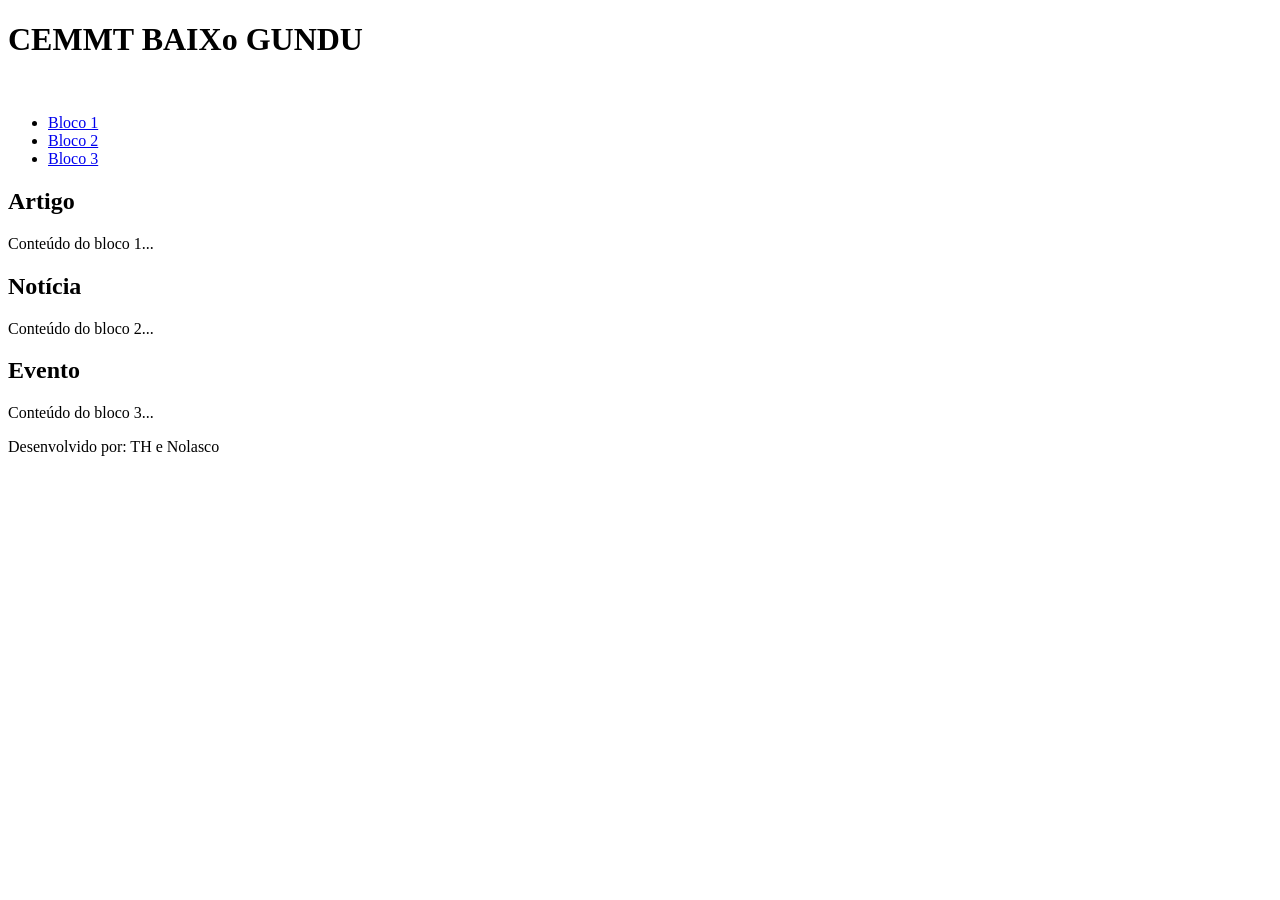
==== aula27.html @ b431bbfb "Create aula27.html" ====
<!DOCTYPE html>
<html lang="pt-BR">
<head>
    <meta charset="UTF-8">
    <meta name="viewport" content="width=device-width, initial-scale=1.0">
    <title>Meu Site</title>
    <link rel="stylesheet" href="styles.css">
</head>
<body>
    <header>
        <div class="container">
            <h1>CEMMT BAIXo GUNDU</h1>
            <img src="caminho_para_logo.png" alt="">
        </div>
    </header>

    <nav>
        <div class="container">
            <ul>
                <li><a href="#bloco1">Bloco 1</a></li>
                <li><a href="#bloco2">Bloco 2</a></li>
                <li><a href="#bloco3">Bloco 3</a></li>
            </ul>
        </div>
    </nav>

    <main>
        <section id="bloco1" class="bloco">
            <h2>Artigo</h2>
            <p>Conteúdo do bloco 1...</p>
        </section>

        <section id="bloco2" class="bloco">
            <h2>Notícia</h2>
            <p>Conteúdo do bloco 2...</p>
        </section>

        <section id="bloco3" class="bloco">
            <h2>Evento</h2>
            <p>Conteúdo do bloco 3...</p>
        </section>
    </main>

    <footer>
        <div class="container">
            <p>Desenvolvido por: TH e Nolasco</p>
        </div>
    </footer>
</body>
</html>
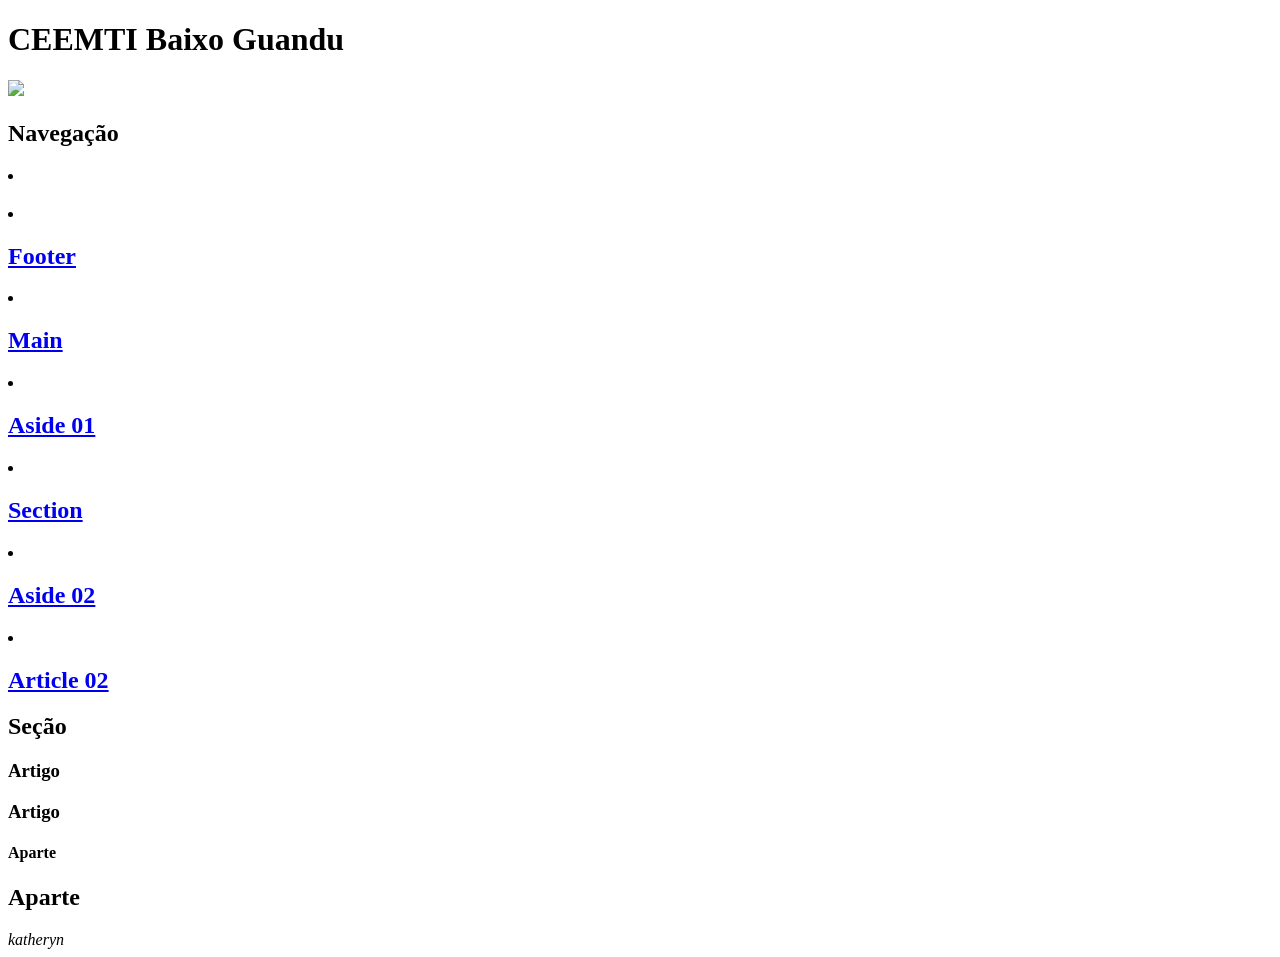
==== commit 24e1a162: "Update aula27.html" ====
--- a/aula27.html
+++ b/aula27.html
@@ -1,50 +1,44 @@
-<!DOCTYPE html>
-<html lang="pt-BR">
-<head>
-    <meta charset="UTF-8">
-    <meta name="viewport" content="width=device-width, initial-scale=1.0">
-    <title>Meu Site</title>
-    <link rel="stylesheet" href="styles.css">
-</head>
-<body>
-    <header>
-        <div class="container">
-            <h1>CEMMT BAIXo GUNDU</h1>
-            <img src="caminho_para_logo.png" alt="">
-        </div>
-    </header>
+<!doctype html>
+<html lang = "pt-br">
+	<head>
+		<meta charset = "utf-8">
+    <link rel="stylesheet" type="text/css" href="style.css" media="screen" />
+	</head>
+	<body id="body">
+		<header id="header">
+      <h1 id="nome1"> CEEMTI Baixo Guandu </h1>
+      <img src="logo.png"/>
+			<nav id="nav">
+				<h1 id="titulo">  Navegação </h1>
+				<li> <a href="#um"> <h1 class="nome" Article 01 </h1> </a> </li>
+				<li> <a href="#footer"> <h1 class="nome"> Footer </h1> </a> </li>
+				<li> <a href="#main"> <h1 class="nome"> Main </h1> </a> </li>
+				<li> <a href="#tres"> <h1 class="nome"> Aside 01 </h1> </a> </li>
+				<li> <a href="#meio"> <h1 class="nome"> Section </h1> </a> </li>
+				<li> <a href="#quatro"> <h1 class="nome"> Aside 02 </h1> </a> </li>
+				<li> <a href="#dois"> <h1 class="nome"> Article 02 </h1> </a> </li>
+			</nav>
+		</header>
+	 	 <main id="main">
+			<section id="meio">
+				<h1 class="nome"> Seção </h1>
+				<article id="um">
+					<h1 class="nome"> Artigo </h1>
+				</article>
+				<article id="dois">
+					<h1 class="nome"> Artigo </h1>
+					<aside id="tres">
+						<h1 class="nome">  Aparte </h1>
+					</aside>
+				</article>
+			</section>
+			 <aside id="quatro">
+				<h1 class="nome">  Aparte </h1> 
+			 </aside>
+		</main>
 
-    <nav>
-        <div class="container">
-            <ul>
-                <li><a href="#bloco1">Bloco 1</a></li>
-                <li><a href="#bloco2">Bloco 2</a></li>
-                <li><a href="#bloco3">Bloco 3</a></li>
-            </ul>
-        </div>
-    </nav>
-
-    <main>
-        <section id="bloco1" class="bloco">
-            <h2>Artigo</h2>
-            <p>Conteúdo do bloco 1...</p>
-        </section>
-
-        <section id="bloco2" class="bloco">
-            <h2>Notícia</h2>
-            <p>Conteúdo do bloco 2...</p>
-        </section>
-
-        <section id="bloco3" class="bloco">
-            <h2>Evento</h2>
-            <p>Conteúdo do bloco 3...</p>
-        </section>
-    </main>
-
-    <footer>
-        <div class="container">
-            <p>Desenvolvido por: TH e Nolasco</p>
-        </div>
-    </footer>
-</body>
+		<footer id="footer">
+			<i>katheryn</i>
+		</footer>
+	</body>
 </html>
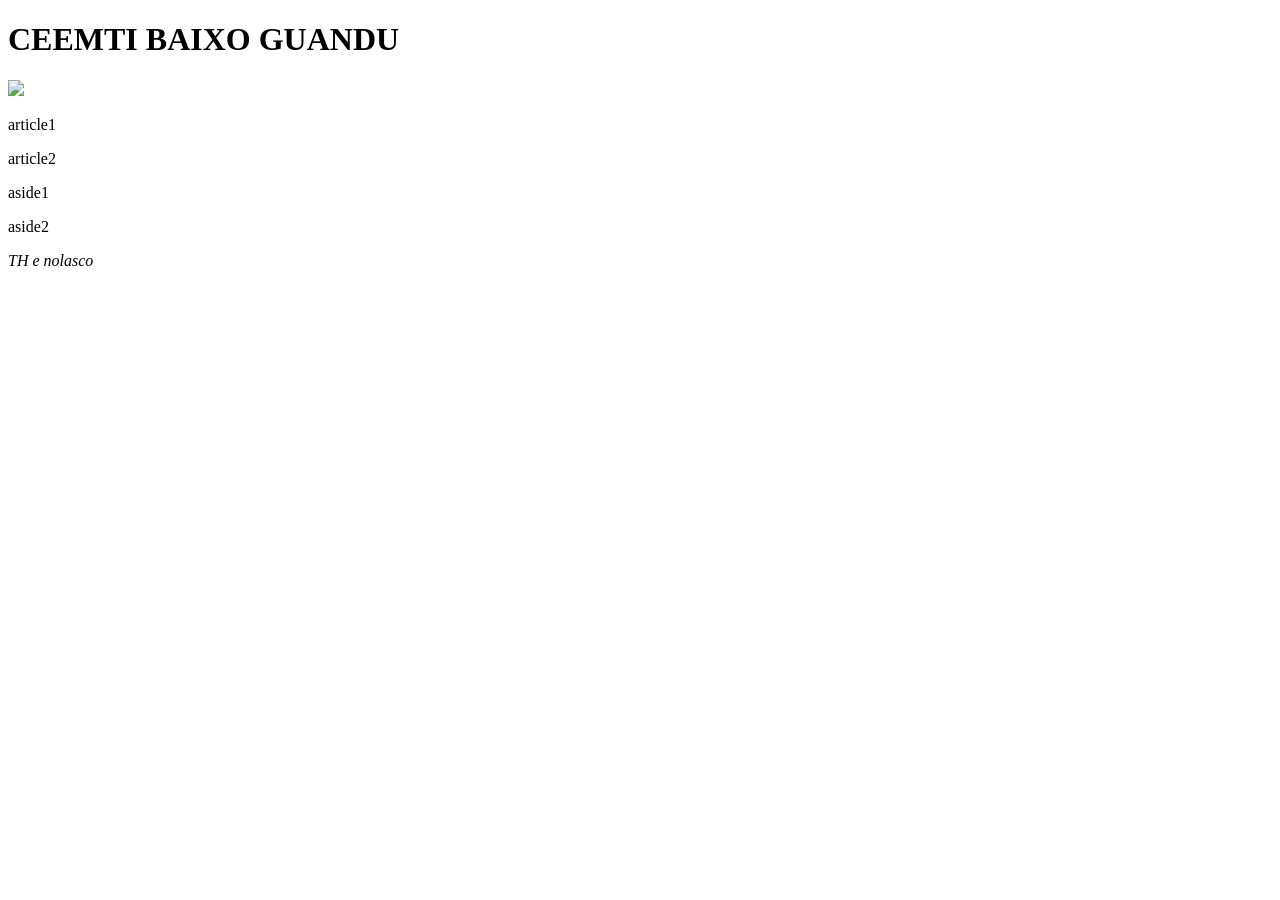
==== commit 1cdff03d: "Update aula27.html" ====
--- a/aula27.html
+++ b/aula27.html
@@ -2,43 +2,37 @@
 <html lang = "pt-br">
 	<head>
 		<meta charset = "utf-8">
-    <link rel="stylesheet" type="text/css" href="style.css" media="screen" />
+    		<link rel="stylesheet" type="text/css" href="style.css">
 	</head>
-	<body id="body">
-		<header id="header">
-      <h1 id="nome1"> CEEMTI Baixo Guandu </h1>
-      <img src="logo.png"/>
-			<nav id="nav">
-				<h1 id="titulo">  Navegação </h1>
-				<li> <a href="#um"> <h1 class="nome" Article 01 </h1> </a> </li>
-				<li> <a href="#footer"> <h1 class="nome"> Footer </h1> </a> </li>
-				<li> <a href="#main"> <h1 class="nome"> Main </h1> </a> </li>
-				<li> <a href="#tres"> <h1 class="nome"> Aside 01 </h1> </a> </li>
-				<li> <a href="#meio"> <h1 class="nome"> Section </h1> </a> </li>
-				<li> <a href="#quatro"> <h1 class="nome"> Aside 02 </h1> </a> </li>
-				<li> <a href="#dois"> <h1 class="nome"> Article 02 </h1> </a> </li>
-			</nav>
+	<body>
+		<header>
+      <h1><b>CEEMTI BAIXO GUANDU</b></h1>
+      <img id=img src="Logo Escola.png"/>
 		</header>
-	 	 <main id="main">
-			<section id="meio">
-				<h1 class="nome"> Seção </h1>
-				<article id="um">
-					<h1 class="nome"> Artigo </h1>
+		
+	  <main>
+			<section id="blocos">
+				<article id="article1">
+					<p> article1 </p>
 				</article>
-				<article id="dois">
-					<h1 class="nome"> Artigo </h1>
-					<aside id="tres">
-						<h1 class="nome">  Aparte </h1>
+
+				<article id="article2">
+					<p> article2 </p>
+					<aside id="aside1">
+						<p> aside1 </p>
 					</aside>
+
 				</article>
-			</section>
-			 <aside id="quatro">
-				<h1 class="nome">  Aparte </h1> 
-			 </aside>
-		</main>
 
-		<footer id="footer">
-			<i>katheryn</i>
+		        </section>
+
+			<aside id="aside2">
+				<p> aside2 </p>
+			</aside>
+	</main>
+
+		<footer>
+			<i> TH e nolasco </i>
 		</footer>
 	</body>
 </html>
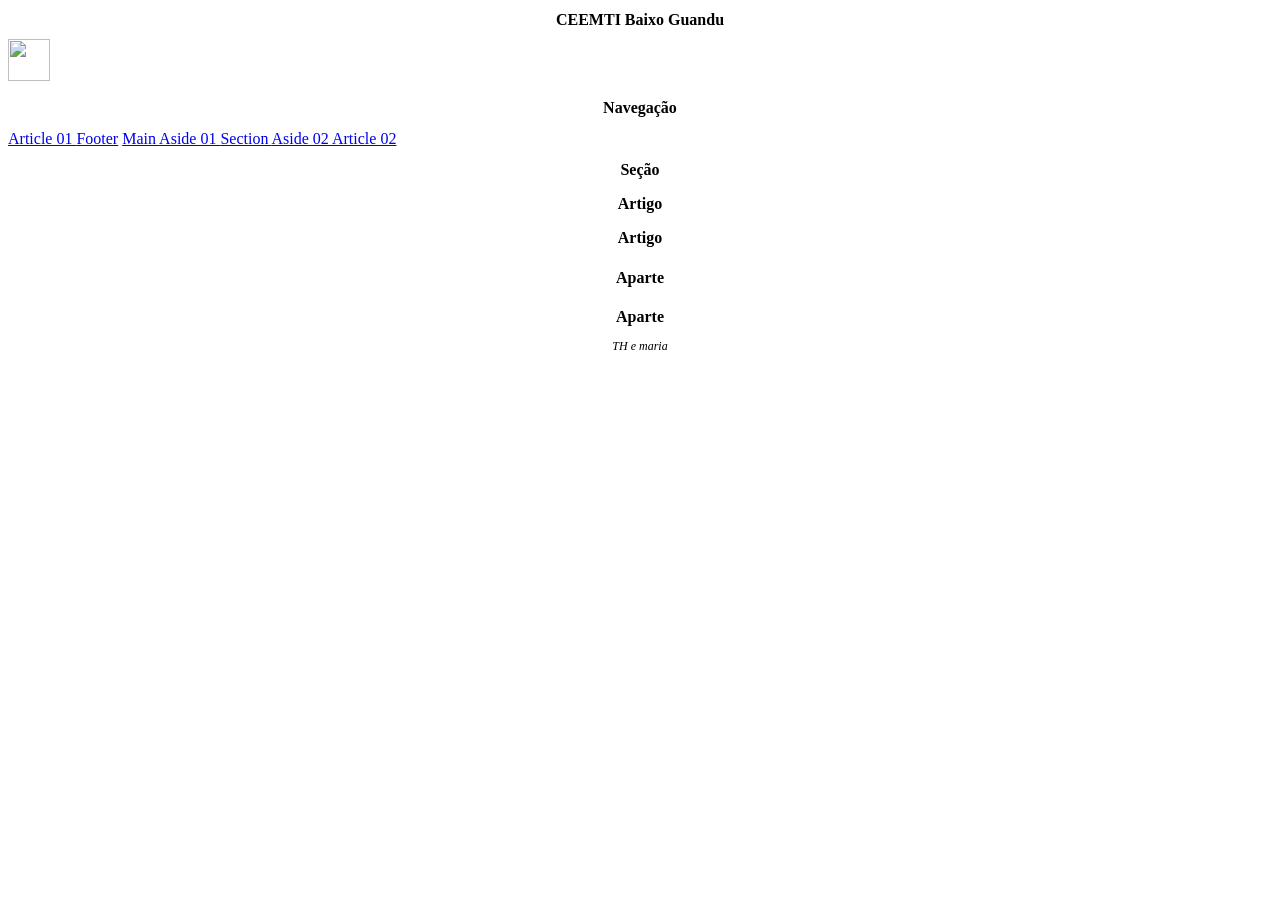
==== commit 92ef27da: "Update aula27.html" ====
--- a/aula27.html
+++ b/aula27.html
@@ -2,37 +2,65 @@
 <html lang = "pt-br">
 	<head>
 		<meta charset = "utf-8">
-    		<link rel="stylesheet" type="text/css" href="style.css">
+		<link rel="stylesheet" type="text/css" href="style.css"/>
 	</head>
-	<body>
-		<header>
-      <h1><b>CEEMTI BAIXO GUANDU</b></h1>
-      <img id=img src="Logo Escola.png"/>
+
+	<body id="body">
+
+		<header id="header">
+      	<h1 id="nome1"> CEEMTI Baixo Guandu </h1>
+      	<img id="img" src="logo.png"/>
+
+			<nav id="nav">
+				<h1 id="titulo">  Navegação </h1>
+
+				 <a href="#um">Article 01 </a> 
+				 <a href="#footer">Footer</a> 
+				 <a href="#main"> Main  </a> 
+				 <a href="#tres">Aside 01 </a> 
+				 <a href="#meio"> Section </a> 
+				 <a href="#quatro"> Aside 02 </a> 
+				 <a href="#dois"> Article 02 </a> 
+			</nav>
+
 		</header>
-		
-	  <main>
-			<section id="blocos">
-				<article id="article1">
-					<p> article1 </p>
+
+	 	 <main>
+
+			<section id="meio">
+
+				<h1 class="nome"> Seção </h1>
+
+				<article id="um">
+
+					<h1 class="nome"> Artigo </h1>
+
 				</article>
 
-				<article id="article2">
-					<p> article2 </p>
-					<aside id="aside1">
-						<p> aside1 </p>
+				<article id="dois">
+
+					<h1 class="nome"> Artigo </h1>
+
+					<aside id="tres">
+
+						<h1 class="nome">  Aparte </h1>
+
 					</aside>
 
 				</article>
 
-		        </section>
+			</section>
 
-			<aside id="aside2">
-				<p> aside2 </p>
-			</aside>
-	</main>
+			 <aside id="quatro">
+
+				<h1 class="nome">  Aparte </h1> 
+
+			 </aside>
+
+		</main>
 
 		<footer>
-			<i> TH e nolasco </i>
+			<i id="k">TH e maria</i>
 		</footer>
 	</body>
 </html>
--- a/style.css
+++ b/style.css
@@ -0,0 +1,46 @@
+h1{
+  font-size:16px;
+  text-align:center;
+}
+footer{
+text-align:center;
+font-size:12px;
+}
+img{
+width: 42px;
+height:42px;
+}
+body{
+	background-color: white;
+}
+          #blocos{
+		background-color: blue;
+		justify-content: center;
+		height: 50vh;
+		width: 70%;
+	}
+	#article1{
+		background-color: blue;
+		width: 250px;
+		height: 200px;
+	}
+	#article2{
+		background-color: red;
+		margin: 20px 0px 20px 20px;
+		width: 250px;
+		height: 200px;
+	}
+	#aside1{
+		background-color: #ff6b99;
+		width: 100px;
+		height: 100%;
+		margin-left: 150px;
+	}
+	#aside2{
+		background-color: #00ff62;
+		margin-left: 10px;
+		width: 110px;
+		height: 50vh;
+		margin-top: 21vh;
+	}
+  
